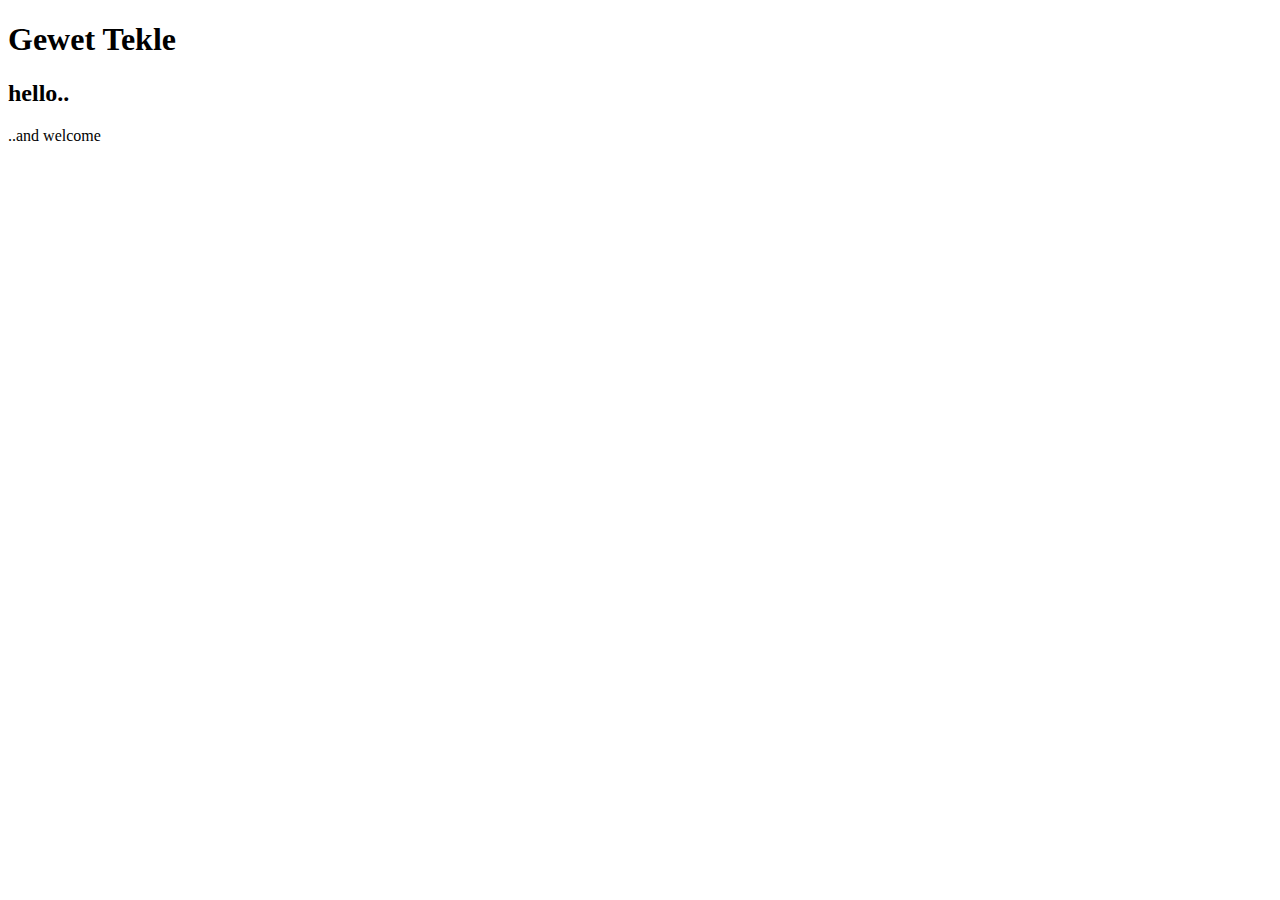
==== index.html @ f4bb2566 "Create index.html" ====
<!DOCTYPE html>
<html>
<head>
	<meta charset="utf-8">
	<meta name="viewport" content="width=device-width, initial-scale=1">
	<title>Gewet Tekle</title>
</head>
<body>
<h1>Gewet Tekle</h1>
<h2>hello..</h2>
<p>..and welcome</p>
</body>
</html>
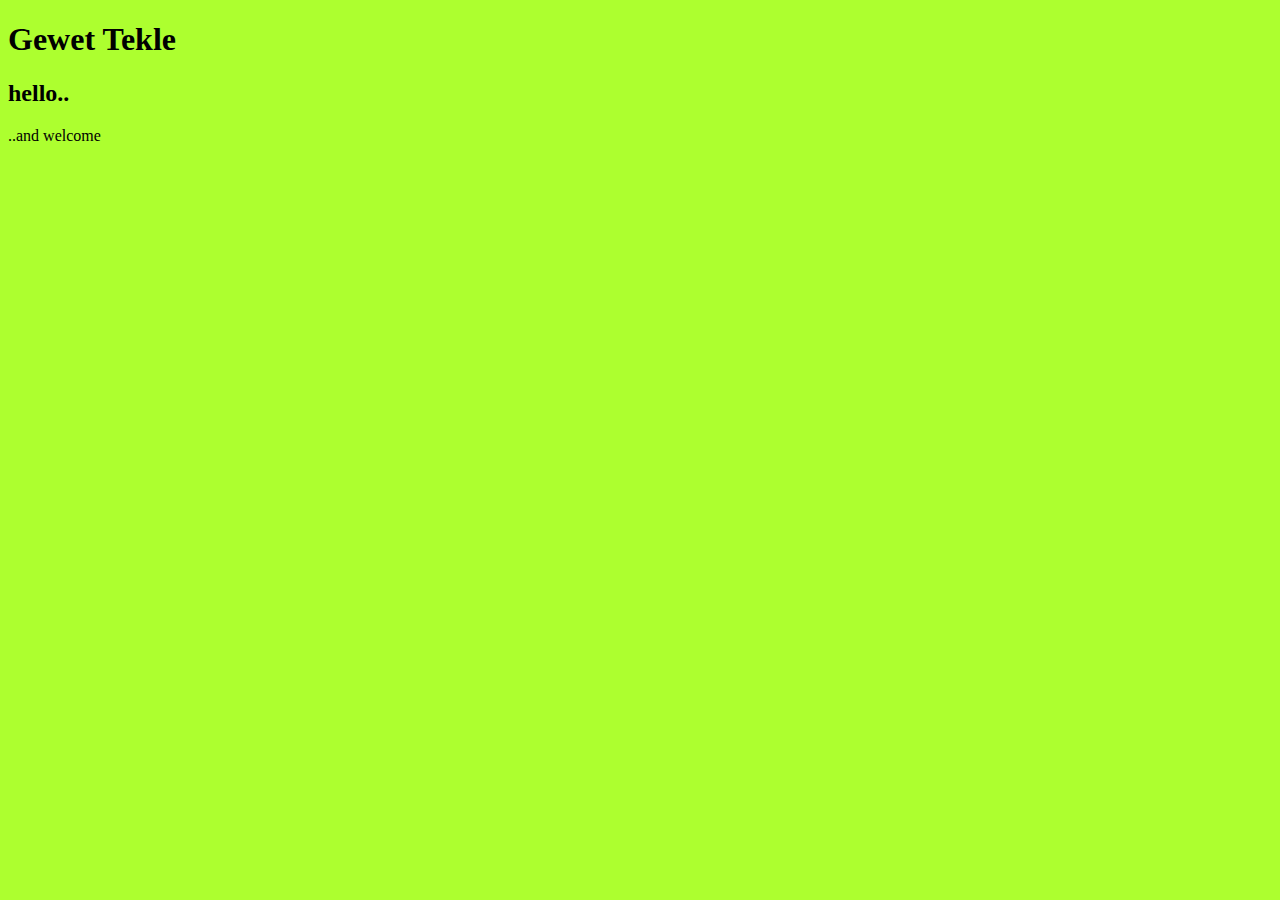
==== commit 44e7a75f: "changed background color" ====
--- a/index.html
+++ b/index.html
@@ -4,6 +4,7 @@
 	<meta charset="utf-8">
 	<meta name="viewport" content="width=device-width, initial-scale=1">
 	<title>Gewet Tekle</title>
+	<link rel="stylesheet" type="text/css" href="css/site.css">
 </head>
 <body>
 <h1>Gewet Tekle</h1>
--- a/css/site.css
+++ b/css/site.css
@@ -0,0 +1,3 @@
+body{
+	background-color: greenyellow;
+}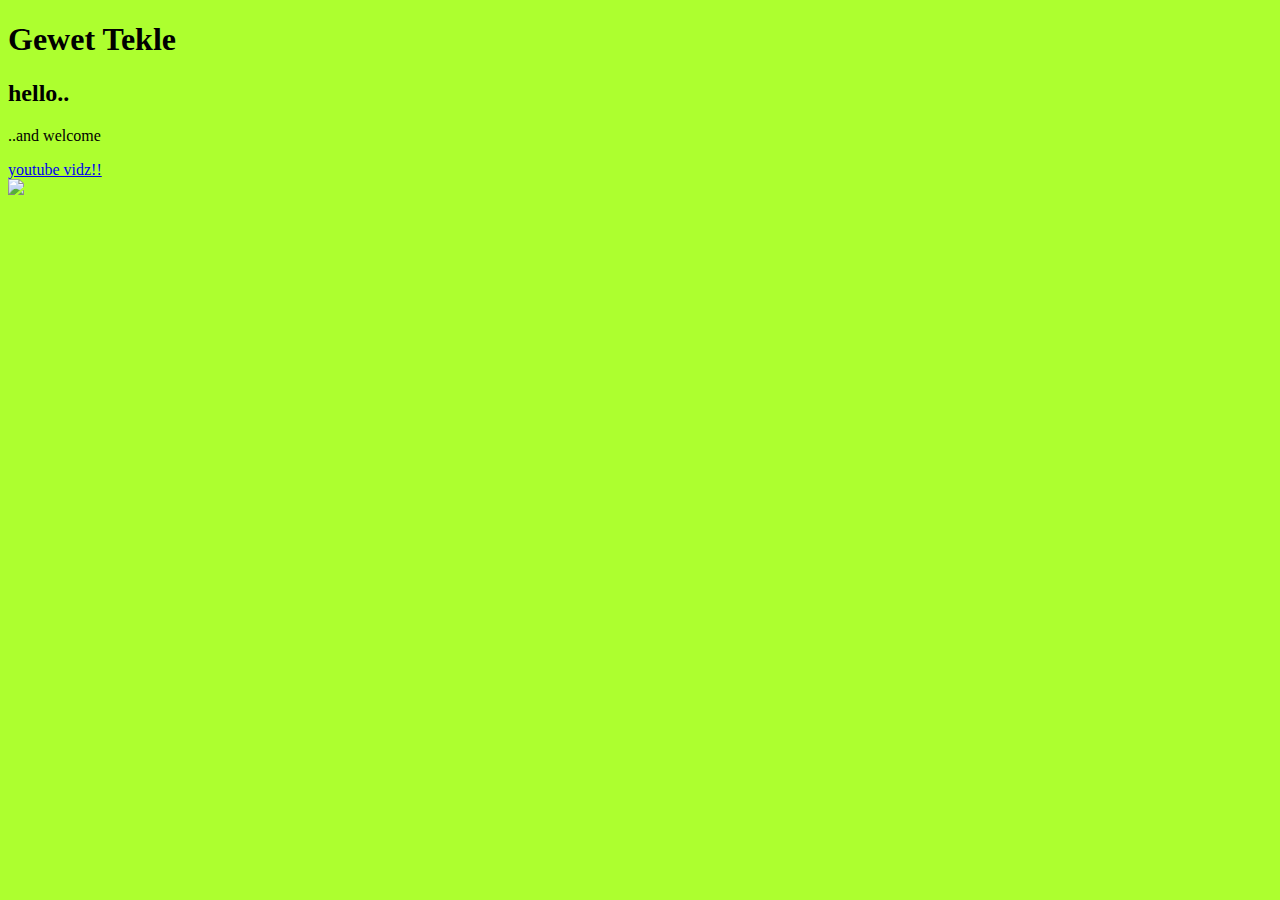
==== commit f39ead6e: "added img, links and a page" ====
--- a/index.html
+++ b/index.html
@@ -5,10 +5,16 @@
 	<meta name="viewport" content="width=device-width, initial-scale=1">
 	<title>Gewet Tekle</title>
 	<link rel="stylesheet" type="text/css" href="css/site.css">
+	<!--MAKE FAVICON WORK-->
+	<link rel="icon" type="image/png" href="favicon-32x32.png" sizes="32x32"/>
 </head>
+
 <body>
 <h1>Gewet Tekle</h1>
 <h2>hello..</h2>
 <p>..and welcome</p>
+<a target="_blank" rel="noopener noreferrer" href="youtube.html">youtube vidz!!</a>
+<br>
+<img src="https://i.pinimg.com/originals/43/b7/9a/43b79aa520df9fd831b70af464693f22.gif">
 </body>
 </html>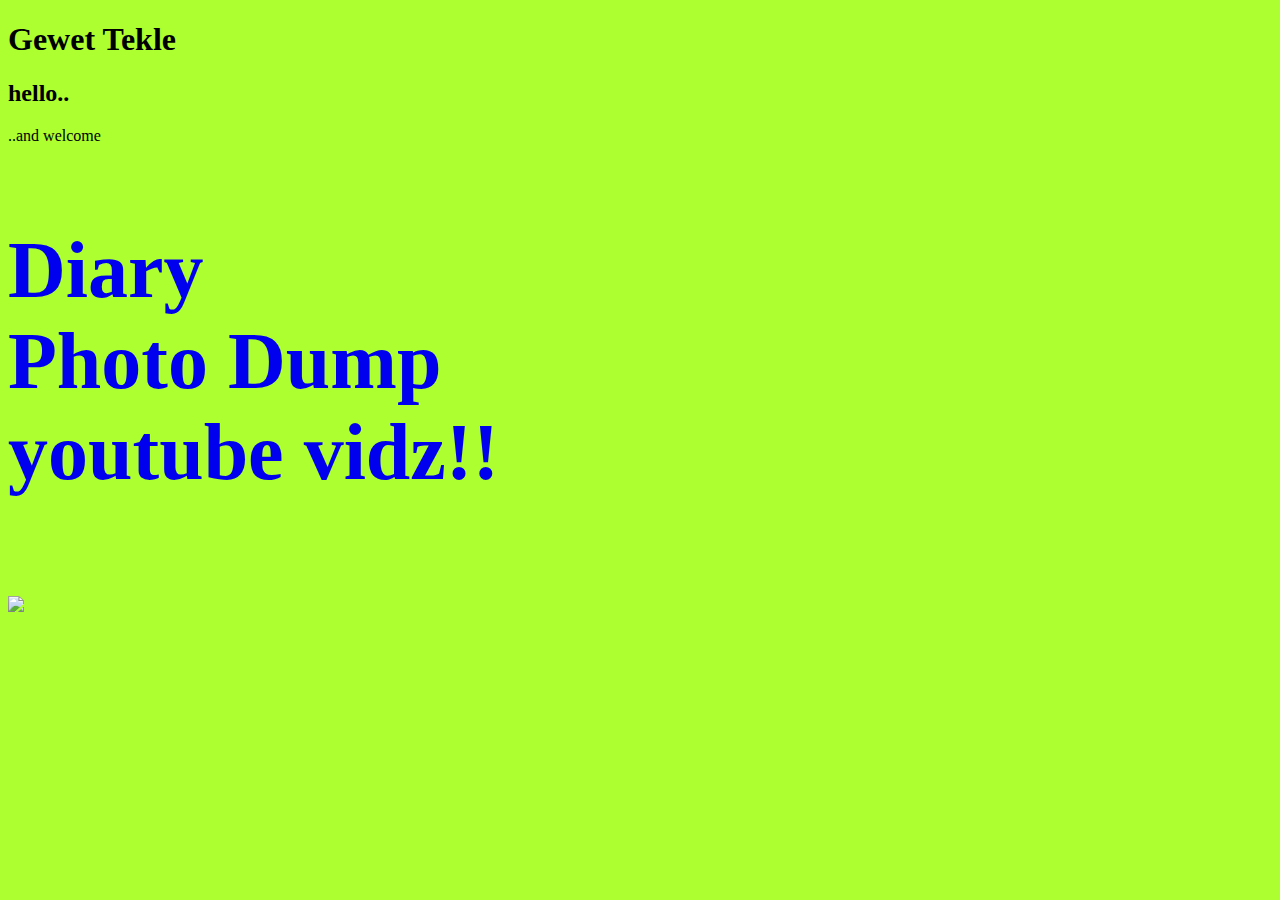
==== commit 86b40d82: "more pages, links and font size change" ====
--- a/index.html
+++ b/index.html
@@ -13,7 +13,9 @@
 <h1>Gewet Tekle</h1>
 <h2>hello..</h2>
 <p>..and welcome</p>
-<a target="_blank" rel="noopener noreferrer" href="youtube.html">youtube vidz!!</a>
+<h3><a target="_blank" rel="noopener noreferrer" href="diary.html">Diary</a><br>
+<a target="_blank" rel="noopener noreferrer" href="picturedump.html">Photo Dump</a><br>
+<a target="_blank" rel="noopener noreferrer" href="youtube.html">youtube vidz!!</a><br></h3>
 <br>
 <img src="https://i.pinimg.com/originals/43/b7/9a/43b79aa520df9fd831b70af464693f22.gif">
 </body>
--- a/css/site.css
+++ b/css/site.css
@@ -1,3 +1,22 @@
 body{
 	background-color: greenyellow;
+}
+a:link {
+  text-decoration: none;
+}
+
+a:visited {
+  text-decoration: none;
+}
+
+a:hover {
+  text-decoration: none;
+}
+
+a:active {
+  text-decoration: none;
+}
+
+h3{
+	font-size: 80px;
 }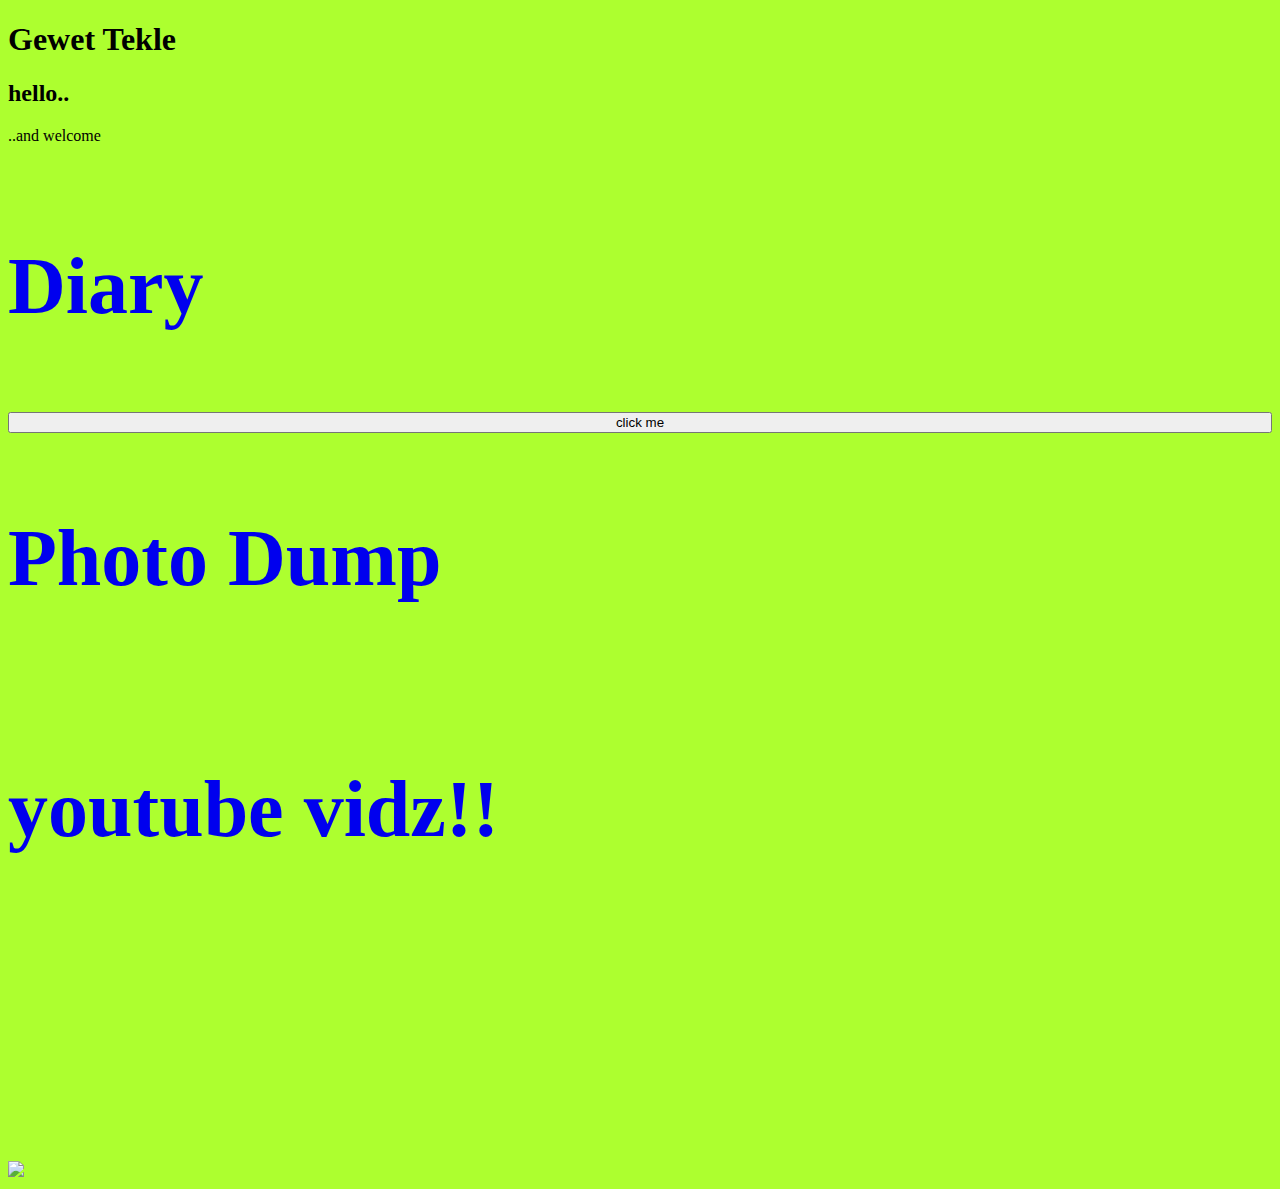
==== commit 96a185c0: "added js file" ====
--- a/index.html
+++ b/index.html
@@ -7,16 +7,26 @@
 	<link rel="stylesheet" type="text/css" href="css/site.css">
 	<!--MAKE FAVICON WORK-->
 	<link rel="icon" type="image/png" href="favicon-32x32.png" sizes="32x32"/>
+	<script src="./main.js"></script>
 </head>
 
 <body>
-<h1>Gewet Tekle</h1>
-<h2>hello..</h2>
-<p>..and welcome</p>
-<h3><a target="_blank" rel="noopener noreferrer" href="diary.html">Diary</a><br>
-<a target="_blank" rel="noopener noreferrer" href="picturedump.html">Photo Dump</a><br>
-<a target="_blank" rel="noopener noreferrer" href="youtube.html">youtube vidz!!</a><br></h3>
-<br>
-<img src="https://i.pinimg.com/originals/43/b7/9a/43b79aa520df9fd831b70af464693f22.gif">
-</body>
-</html>+	<h1>Gewet Tekle</h1>
+	<h2>hello..</h2>
+	<p>..and welcome</p>
+
+	<section  class="container">
+		<div class="item">
+			<h3><a target="_blank" rel="noopener noreferrer" href="diary.html">Diary</a></h3>
+		</div>
+		<button onclick="doSomething()">click me</button>
+		<div class="item">
+			<h3><a target="_blank" rel="noopener noreferrer" href="picturedump.html">Photo Dump</a></h3>
+		</div>
+		<div class="item">
+			<h3><a target="_blank" rel="noopener noreferrer" href="youtube.html">youtube vidz!!</a></h3>
+		</div>
+	</section>
+	<img src="https://i.pinimg.com/originals/43/b7/9a/43b79aa520df9fd831b70af464693f22.gif">
+	</body>
+	</html>--- a/css/site.css
+++ b/css/site.css
@@ -1,8 +1,26 @@
+{
+	margin: 0;
+	padding: 0;
+}
+
 body{
 	background-color: greenyellow;
 }
+
+.container {
+	width: 100%;
+	height: 1000px;
+
+	display: flex;
+	flex-direction: column;
+}
+
 a:link {
   text-decoration: none;
+}
+
+h3{
+	font-size: 80px;
 }
 
 a:visited {
@@ -16,7 +34,3 @@
 a:active {
   text-decoration: none;
 }
-
-h3{
-	font-size: 80px;
-}